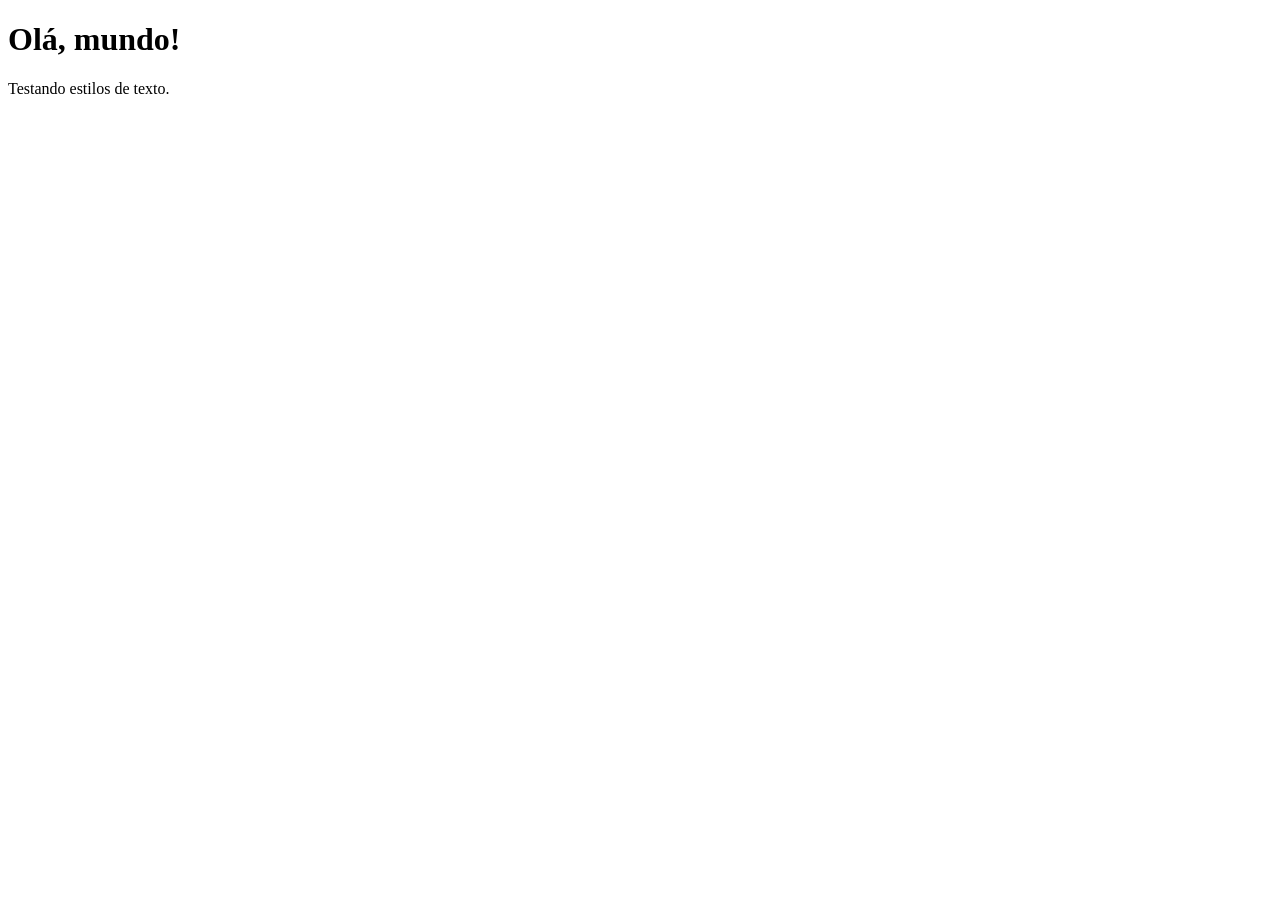
==== inserindo-css/index.html @ 32b890b5 "primeiro commit" ====
<!DOCTYPE html>
<html lang="pt-BR">
<head>
    <meta charset="UTF-8">
    <title>Estilizando Textos</title>
    <link rel="stylesheet" href="style.css">
</head>
<body>

    <h1>Olá, mundo!</h1>
    <p>Testando estilos de texto.</p>

</body>
</html>
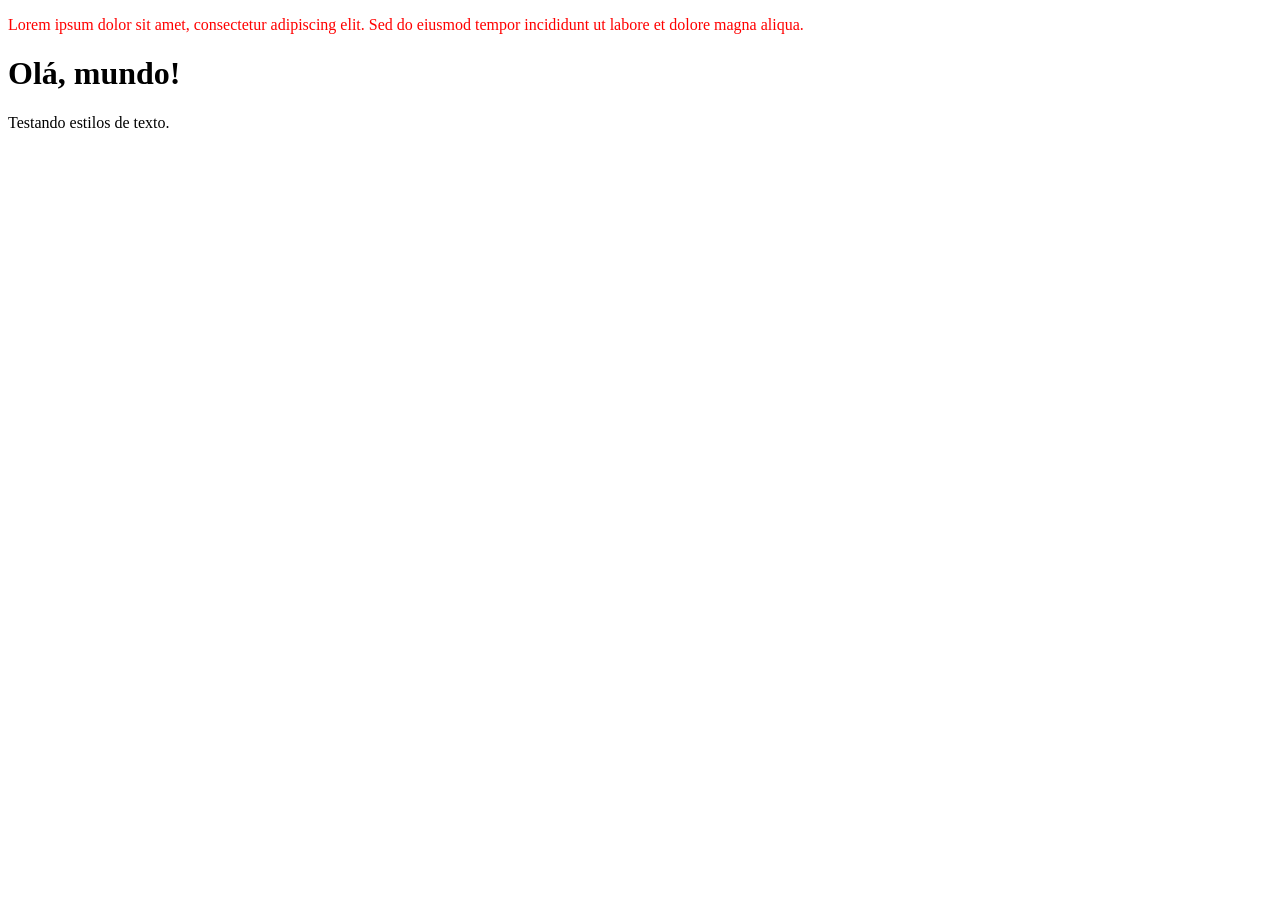
==== commit b939364d: "adicionando css em linha" ====
--- a/inserindo-css/index.html
+++ b/inserindo-css/index.html
@@ -5,6 +5,9 @@
     <title>Estilizando Textos</title>
     <link rel="stylesheet" href="style.css">
 </head>
+<p style="color: red;">
+    Lorem ipsum dolor sit amet, consectetur adipiscing elit. Sed do eiusmod tempor incididunt ut labore et dolore magna aliqua.
+  </p>
 <body>
 
     <h1>Olá, mundo!</h1>
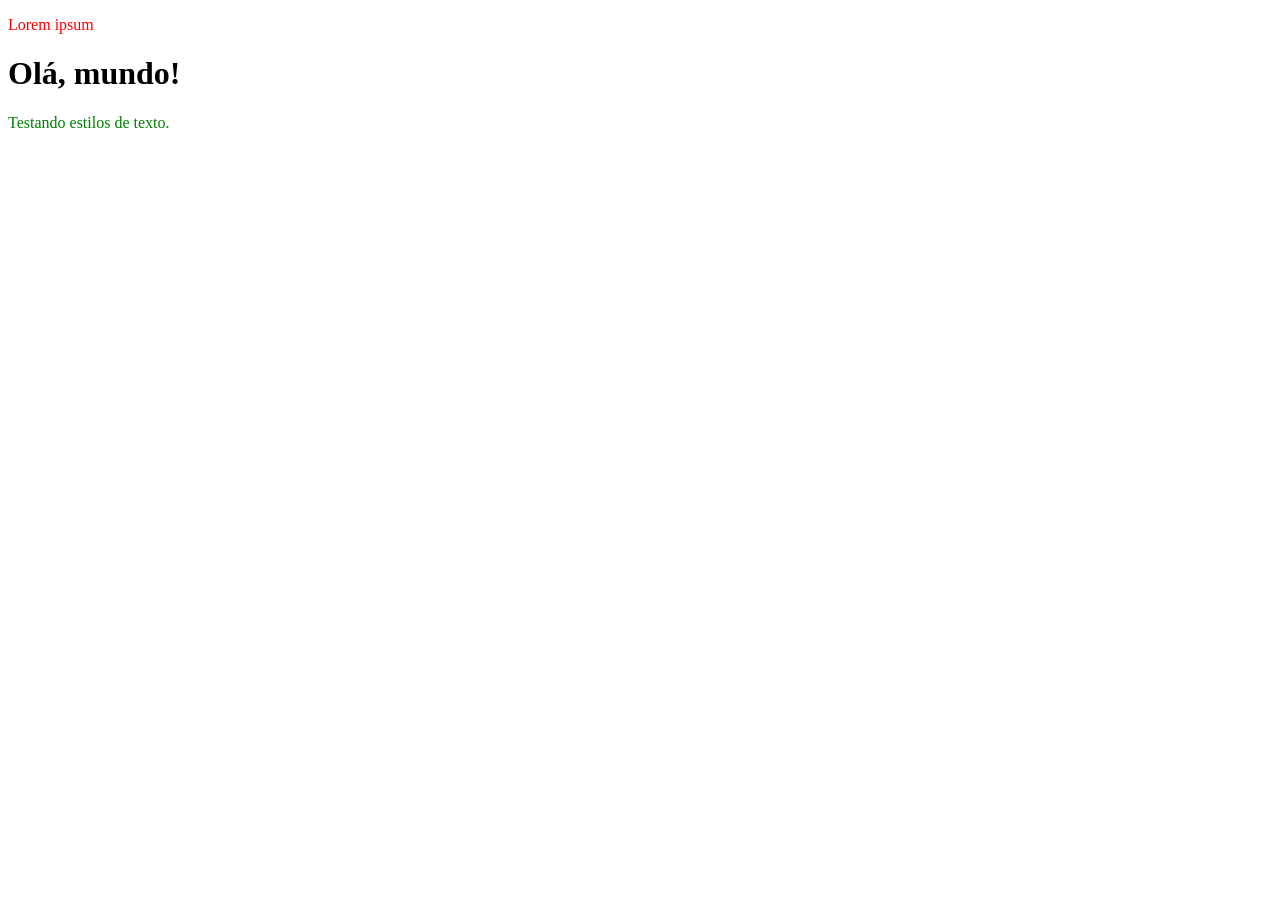
==== commit a56d3d27: "adicionando css interno" ====
--- a/inserindo-css/index.html
+++ b/inserindo-css/index.html
@@ -4,10 +4,18 @@
     <meta charset="UTF-8">
     <title>Estilizando Textos</title>
     <link rel="stylesheet" href="style.css">
+
+<style>
+    p {
+            color: green;
+     }
+</style>
+
 </head>
 <p style="color: red;">
-    Lorem ipsum dolor sit amet, consectetur adipiscing elit. Sed do eiusmod tempor incididunt ut labore et dolore magna aliqua.
+    Lorem ipsum 
   </p>
+
 <body>
 
     <h1>Olá, mundo!</h1>
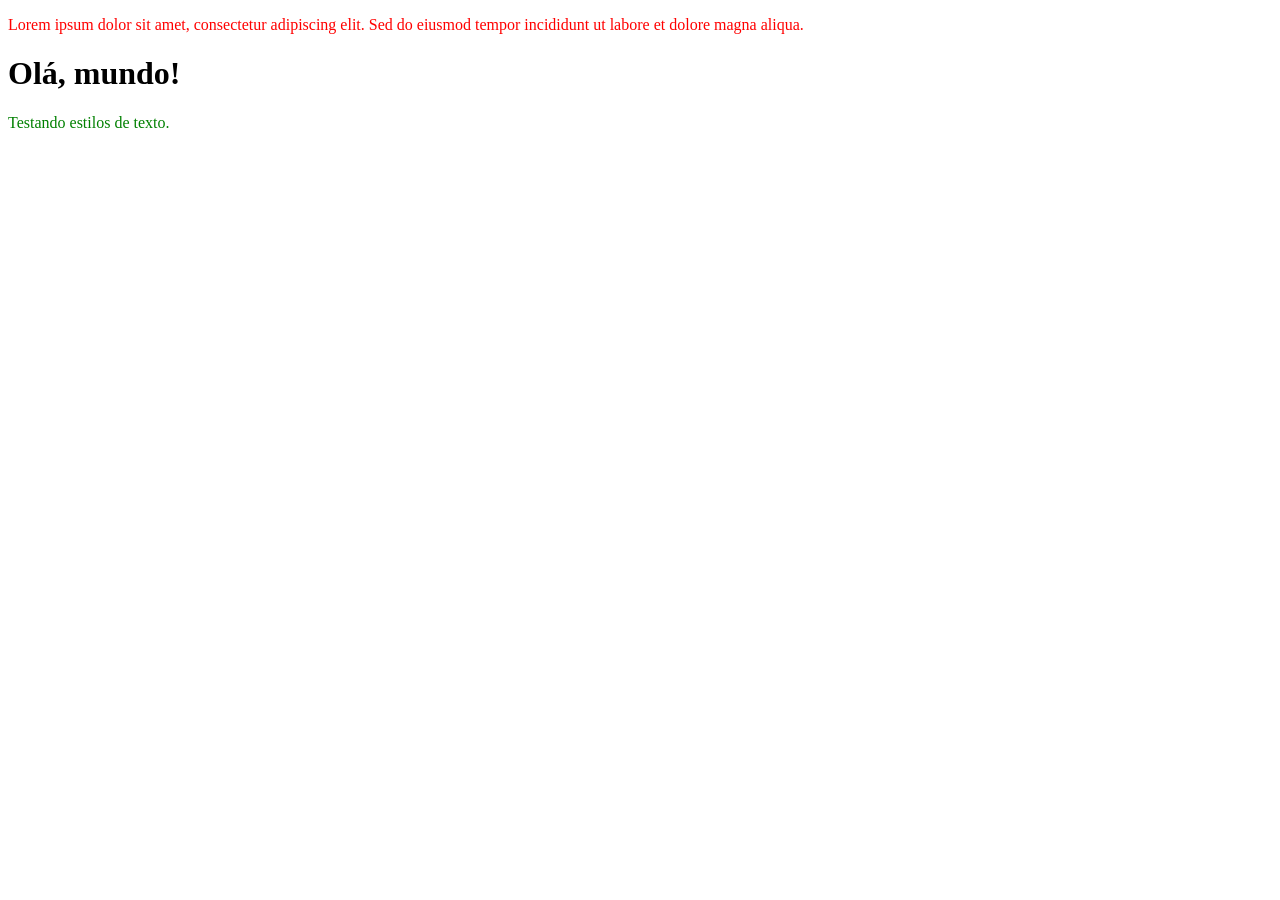
==== commit 99ec1b16: "recolocando lorem ipsum" ====
--- a/inserindo-css/index.html
+++ b/inserindo-css/index.html
@@ -13,7 +13,8 @@
 
 </head>
 <p style="color: red;">
-    Lorem ipsum 
+    Lorem ipsum dolor sit amet, consectetur adipiscing elit. Sed do eiusmod tempor incididunt ut labore et dolore magna aliqua.
+</p>
   </p>
 
 <body>
